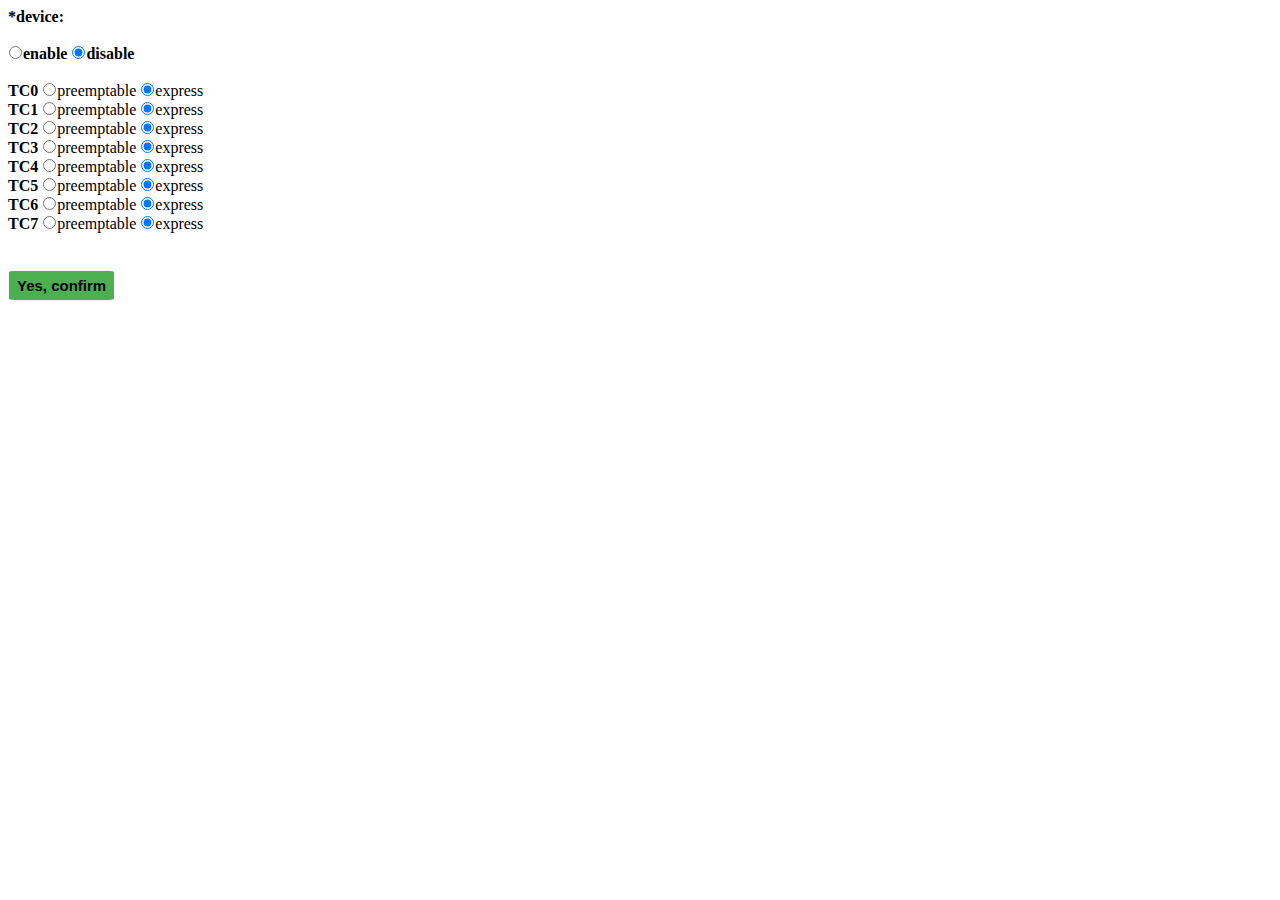
==== demos/cnc/templates/configQbu.html @ 61ab161b "cnc: remove the devices list and set by the device neighbor table" ====
<!DOCTYPE html>
<html lang="en">
<head>
    <meta charset="UTF-8">
    <title>Config Qbv</title>
    <script src="static/jquery.min.js">
    </script>
    <style>
.button {
    background-color: #4CAF50; /* Green */
    border: none;
    color: white;
    padding: 4px 6px;
    text-align: center;
    text-decoration: none;
    display: inline-block;
    font-size: 13px;
    margin: 2px 1px;
    -webkit-transition-duration: 0.4s; /* Safari */
    transition-duration: 0.4s;
    cursor: pointer;
}
.device {
    background-color: white; 
    color: black; 
    border: 2px solid #4CAF50;
    -webkit-transition-duration: 0.1s; /* Safari */
    transition-duration: 0.1s;
    border-radius: 5%;
}
.device:hover {
    background-color: #4CAF50;
    color: white;
}
.confirm {
    background-color: #4CAF50; 
    color: black; 
    position: center;
    font-weight: bold;
    font-size: 15px;
    border: 2px solid #4CAF50;
    border-radius: 5%;
}
.confirm:hover {
    background-color: #4CAF50;
    color: white;
}
.addlist {
    background-color: white; 
    color: black; 
    padding: 2px 6px;
    font-weight: bold;
    border: 2px solid #4CAF50;
    border-radius: 100%;
}
.addlist:hover {
    background-color: #4CAF50;
    color: white;
}
</style>
</head>
<body>
<script>
var portname = window.parent.deviceport;
var enable = 'false';
var preemptset = {};

function selectpreempt()
{
	var i = 0;
	$('input:radio[value="preemptable"]').each(function(){
				var isChecked = $(this).attr("checked");
				if (isChecked == "checked") {
					console.log(isChecked);
					$("input[type=radio][name=enable][value=true]").attr("checked", "checked");
					enable = 'true';
					return false; //measn break;
				}
				i++;
			});
	if (i == 8) {
		$('input:radio[name="enable"][value="false"]').attr("checked", "checked");
		enable = 'false';
	}
}

function selectenable()
{
	var radioVal = $('input:radio[name="enable"]:checked').val();
	if (radioVal == "false") {
		$('input:radio[value="express"]').each(function() {
					$(this).attr("checked", "checked");
				});
	} else {
		selectpreempt();
		radioVal = "false";
	}

	enable = radioVal;
	console.log(enable);
}

function confirmset()
{
	var i = 0;
	var deviceself = window.parent.formgetnameip();

	preemptset['device'] = deviceself['deviceip'];
	preemptset['plist'] = [];
	preemptset['port'] = portname;//$("#portselect").val();

	$('input:radio[value="preemptable"]').each(function(){
				var isChecked = $(this).attr("checked");
				if (isChecked == "checked")
					preemptset['plist'].push({tc: i, preemptable: "preemptable"});
				else
					preemptset['plist'].push({tc: i, preemptable: "express"});
				i++;
			});
	preemptset['enable'] = enable;
	console.log(preemptset);

	$.ajax({
		type: "POST",
		url: "/qbuset",
		dataType: "json",
		contentType: "application/json; charset=utf-8",
		data: JSON.stringify(preemptset),
		success: function(data){
			if (data.status == 'false')
				alert('Feedback ERROR!');
				
			$('#outputcontent', parent.document).append("<pre>"+"editconfig operation: "+data.status+"</pre>");
			window.parent.showconfig("if:interfaces", data.getconfig);
			window.parent.showconfig("dot1q:bridges", data.getconfig);
			window.parent.showconfig("bridges", data.getconfig);
			window.parent.showconfig("interfaces", data.getconfig);
			$('#outputcontent', parent.document).append("<pre>"+'-------------------------'+window.parent.counter+'-------------------------'+"</pre>");
			window.parent.counter += 1;
		}});
}
</script>

<div>
<form>
<b>*device:

<br><br>
<input class="button addlist" type="radio" name="enable" value="true" onclick="selectenable()">enable
<input class="button addlist" type="radio" name="enable" value="false" onclick="selectenable()" checked="checked">disable
<br>&nbsp;&nbsp;
<br>TC0</b>
<input class="button addlist" type="radio" name="tc0" value="preemptable" onclick="selectpreempt()">preemptable
<input class="button addlist" type="radio" name="tc0" value="express" onclick="selectpreempt()"  checked="checked">express
<b>
<br>TC1</b>
<input class="button addlist" type="radio" name="tc1" value="preemptable" onclick="selectpreempt()">preemptable
<input class="button addlist" type="radio" name="tc1" value="express" onclick="selectpreempt()"  checked="checked">express
<b>
<br>TC2</b>
<input class="button addlist" type="radio" name="tc2" value="preemptable" onclick="selectpreempt()">preemptable
<input class="button addlist" type="radio" name="tc2" value="express" onclick="selectpreempt()"  checked="checked">express
<b>
<br>TC3</b>
<input class="button addlist" type="radio" name="tc3" value="preemptable" onclick="selectpreempt()">preemptable
<input class="button addlist" type="radio" name="tc3" value="express" onclick="selectpreempt()"  checked="checked">express
<b>
<br>TC4</b>
<input class="button addlist" type="radio" name="tc4" value="preemptable" onclick="selectpreempt()">preemptable
<input class="button addlist" type="radio" name="tc4" value="express" onclick="selectpreempt()"  checked="checked">express
<b>
<br>TC5</b>
<input class="button addlist" type="radio" name="tc5" value="preemptable" onclick="selectpreempt()">preemptable
<input class="button addlist" type="radio" name="tc5" value="express" onclick="selectpreempt()"  checked="checked">express
<b>
<br>TC6</b>
<input class="button addlist" type="radio" name="tc6" value="preemptable" onclick="selectpreempt()">preemptable
<input class="button addlist" type="radio" name="tc6" value="express" onclick="selectpreempt()"  checked="checked">express
<b>
<br>TC7</b>
<input class="button addlist" type="radio" name="tc7" value="preemptable" onclick="selectpreempt()">preemptable
<input class="button addlist" type="radio" name="tc7" value="express" onclick="selectpreempt()"  checked="checked">express
<br><br><br><b>
<input class="button device confirm" type="button" name="confirm" id="confirm" onclick="confirmset()" value="Yes, confirm">
</form>
</div>
</body>
</html>
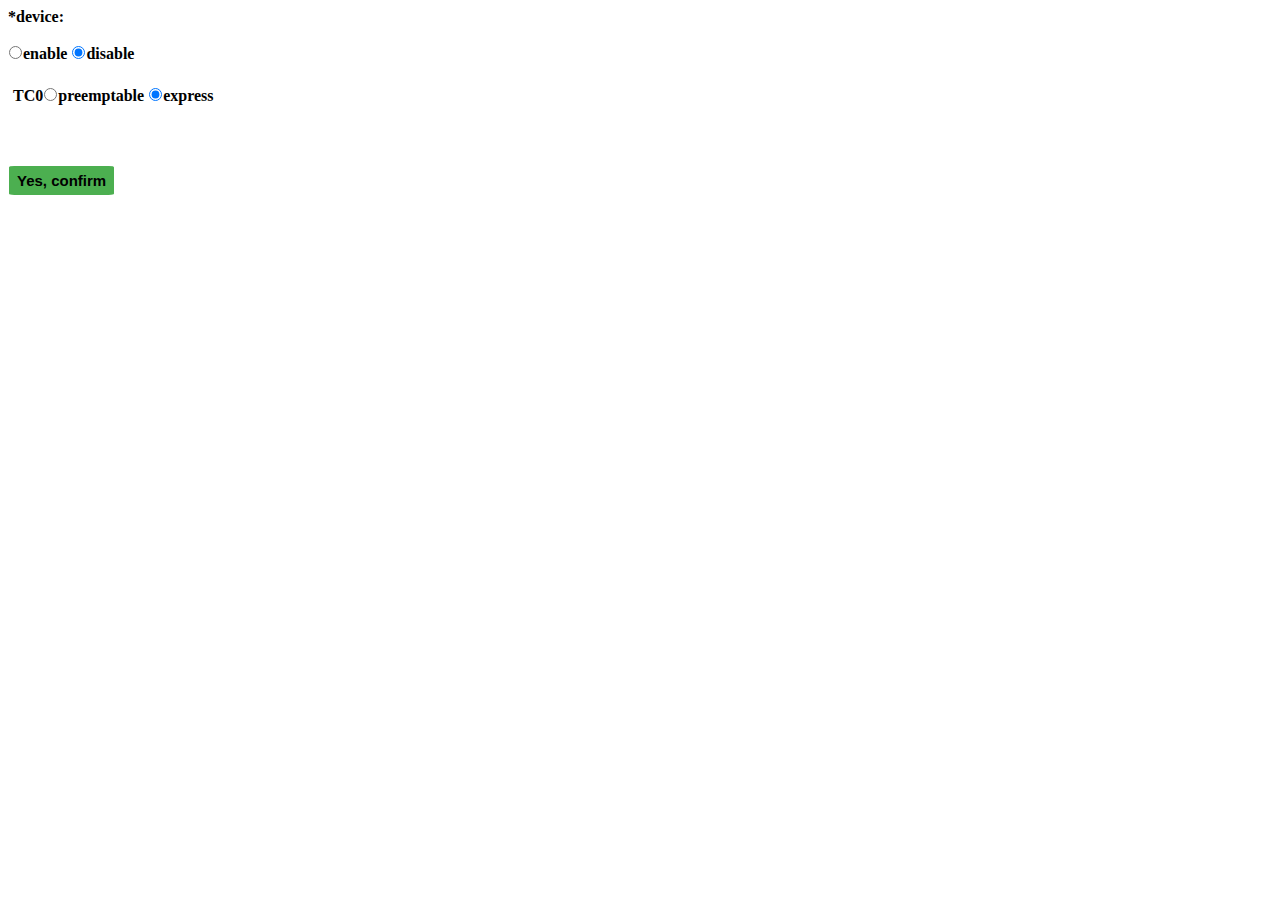
==== commit 61089b61: "Pull request #34: cnc: display TSN features according to board name" ====
--- a/demos/cnc/templates/configQbu.html
+++ b/demos/cnc/templates/configQbu.html
@@ -64,14 +64,24 @@
 var portname = window.parent.deviceport;
 var enable = 'false';
 var preemptset = {};
+var devname = window.parent.devicename;
+
+function tabledisplay()
+{
+	var tc_num = 8;
+
+	if (devname.indexOf("imx8mp") >= 0)
+		tc_num = 5;
+
+	for (var i = 0; i < tc_num; i++)
+		document.getElementById("tc"+i).style.display="block";
+}
 
 function selectpreempt()
 {
 	var i = 0;
 	$('input:radio[value="preemptable"]').each(function(){
-				var isChecked = $(this).attr("checked");
-				if (isChecked == "checked") {
-					console.log(isChecked);
+				if ($(this).is(":checked")) {
 					$("input[type=radio][name=enable][value=true]").attr("checked", "checked");
 					enable = 'true';
 					return false; //measn break;
@@ -110,8 +120,7 @@
 	preemptset['port'] = portname;//$("#portselect").val();
 
 	$('input:radio[value="preemptable"]').each(function(){
-				var isChecked = $(this).attr("checked");
-				if (isChecked == "checked")
+				if ($(this).is(":checked"))
 					preemptset['plist'].push({tc: i, preemptable: "preemptable"});
 				else
 					preemptset['plist'].push({tc: i, preemptable: "express"});
@@ -149,39 +158,36 @@
 <input class="button addlist" type="radio" name="enable" value="true" onclick="selectenable()">enable
 <input class="button addlist" type="radio" name="enable" value="false" onclick="selectenable()" checked="checked">disable
 <br>&nbsp;&nbsp;
-<br>TC0</b>
-<input class="button addlist" type="radio" name="tc0" value="preemptable" onclick="selectpreempt()">preemptable
-<input class="button addlist" type="radio" name="tc0" value="express" onclick="selectpreempt()"  checked="checked">express
-<b>
-<br>TC1</b>
-<input class="button addlist" type="radio" name="tc1" value="preemptable" onclick="selectpreempt()">preemptable
-<input class="button addlist" type="radio" name="tc1" value="express" onclick="selectpreempt()"  checked="checked">express
-<b>
-<br>TC2</b>
-<input class="button addlist" type="radio" name="tc2" value="preemptable" onclick="selectpreempt()">preemptable
-<input class="button addlist" type="radio" name="tc2" value="express" onclick="selectpreempt()"  checked="checked">express
-<b>
-<br>TC3</b>
-<input class="button addlist" type="radio" name="tc3" value="preemptable" onclick="selectpreempt()">preemptable
-<input class="button addlist" type="radio" name="tc3" value="express" onclick="selectpreempt()"  checked="checked">express
-<b>
-<br>TC4</b>
-<input class="button addlist" type="radio" name="tc4" value="preemptable" onclick="selectpreempt()">preemptable
-<input class="button addlist" type="radio" name="tc4" value="express" onclick="selectpreempt()"  checked="checked">express
-<b>
-<br>TC5</b>
-<input class="button addlist" type="radio" name="tc5" value="preemptable" onclick="selectpreempt()">preemptable
-<input class="button addlist" type="radio" name="tc5" value="express" onclick="selectpreempt()"  checked="checked">express
-<b>
-<br>TC6</b>
-<input class="button addlist" type="radio" name="tc6" value="preemptable" onclick="selectpreempt()">preemptable
-<input class="button addlist" type="radio" name="tc6" value="express" onclick="selectpreempt()"  checked="checked">express
-<b>
-<br>TC7</b>
-<input class="button addlist" type="radio" name="tc7" value="preemptable" onclick="selectpreempt()">preemptable
-<input class="button addlist" type="radio" name="tc7" value="express" onclick="selectpreempt()"  checked="checked">express
+<table>
+	<tr id="tc0" style="display: block;">
+		<td><b>TC0</b><input class="button addlist" type="radio" name="tc0" value="preemptable" onclick="selectpreempt()">preemptable</td>
+		<td><input class="button addlist" type="radio" name="tc0" value="express" onclick="selectpreempt()"  checked="checked">express</td></tr>
+	<tr id="tc1" style="display: none;">
+		<td><b>TC1</b><input class="button addlist" type="radio" name="tc1" value="preemptable" onclick="selectpreempt()">preemptable</td>
+		<td><input class="button addlist" type="radio" name="tc1" value="express" onclick="selectpreempt()"  checked="checked">express</td></tr>
+	<tr id="tc2" style="display: none;">
+		<td><b>TC2</b><input class="button addlist" type="radio" name="tc2" value="preemptable" onclick="selectpreempt()">preemptable</td>
+		<td><input class="button addlist" type="radio" name="tc2" value="express" onclick="selectpreempt()"  checked="checked">express</td></tr>
+	<tr id="tc3" style="display: none;">
+		<td><b>TC3</b><input class="button addlist" type="radio" name="tc3" value="preemptable" onclick="selectpreempt()">preemptable</td>
+		<td><input class="button addlist" type="radio" name="tc3" value="express" onclick="selectpreempt()"  checked="checked">express</td></tr>
+	<tr id="tc4"style="display: none;">
+		<td><b>TC4</b><input class="button addlist" type="radio" name="tc4" value="preemptable" onclick="selectpreempt()">preemptable</td>
+		<td><input class="button addlist" type="radio" name="tc4" value="express" onclick="selectpreempt()"  checked="checked">express</td></tr>
+	<tr id="tc5" style="display: none;">
+		<td><b>TC5</b><input class="button addlist" type="radio" name="tc5" value="preemptable" onclick="selectpreempt()">preemptable</td>
+		<td><input class="button addlist" type="radio" name="tc5" value="express" onclick="selectpreempt()"  checked="checked">express</td></tr>
+	<tr id="tc6" style="display: none;">
+		<td><b>TC6</b><input class="button addlist" type="radio" name="tc6" value="preemptable" onclick="selectpreempt()">preemptable</td>
+		<td><input class="button addlist" type="radio" name="tc6" value="express" onclick="selectpreempt()"  checked="checked">express</td></tr>
+	<tr id="tc7" style="display: none;">
+		<td><b>TC7</b><input class="button addlist" type="radio" name="tc7" value="preemptable" onclick="selectpreempt()">preemptable</td>
+		<td><input class="button addlist" type="radio" name="tc7" value="express" onclick="selectpreempt()"  checked="checked">express</td></tr></table>
 <br><br><br><b>
 <input class="button device confirm" type="button" name="confirm" id="confirm" onclick="confirmset()" value="Yes, confirm">
+<script>
+	tabledisplay();
+</script>
 </form>
 </div>
 </body>
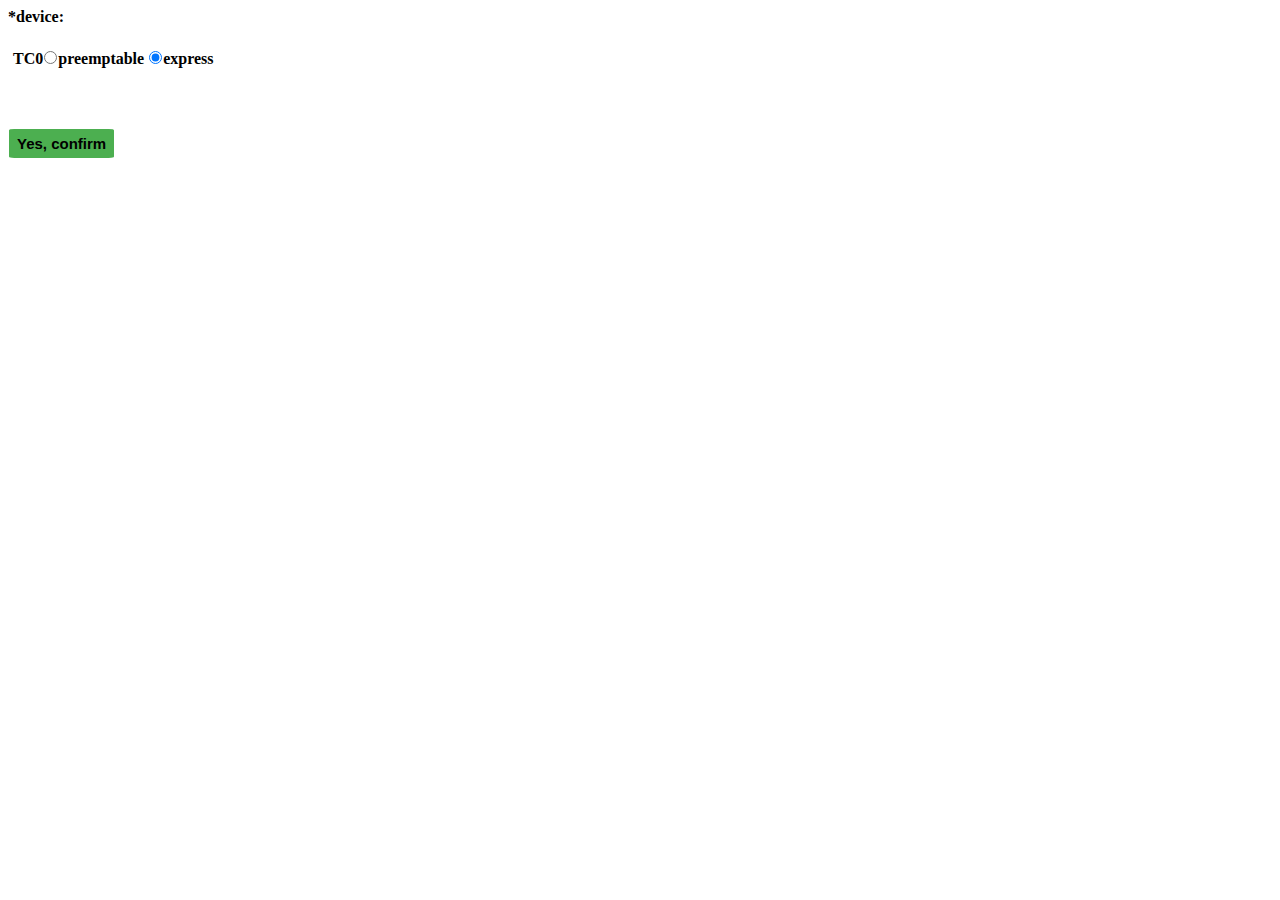
==== commit 3db0ff58: "cnc: update qbu configuration page" ====
--- a/demos/cnc/templates/configQbu.html
+++ b/demos/cnc/templates/configQbu.html
@@ -70,7 +70,7 @@
 {
 	var tc_num = 8;
 
-	if (devname.indexOf("imx8mp") >= 0)
+	if (devname.indexOf("imx") >= 0)
 		tc_num = 5;
 
 	for (var i = 0; i < tc_num; i++)
@@ -82,14 +82,12 @@
 	var i = 0;
 	$('input:radio[value="preemptable"]').each(function(){
 				if ($(this).is(":checked")) {
-					$("input[type=radio][name=enable][value=true]").attr("checked", "checked");
 					enable = 'true';
 					return false; //measn break;
 				}
 				i++;
 			});
 	if (i == 8) {
-		$('input:radio[name="enable"][value="false"]').attr("checked", "checked");
 		enable = 'false';
 	}
 }
@@ -121,7 +119,7 @@
 
 	$('input:radio[value="preemptable"]').each(function(){
 				if ($(this).is(":checked"))
-					preemptset['plist'].push({tc: i, preemptable: "preemptable"});
+					preemptset['plist'].push({tc: i, preemptable: "preemptible"});
 				else
 					preemptset['plist'].push({tc: i, preemptable: "express"});
 				i++;
@@ -153,10 +151,6 @@
 <div>
 <form>
 <b>*device:
-
-<br><br>
-<input class="button addlist" type="radio" name="enable" value="true" onclick="selectenable()">enable
-<input class="button addlist" type="radio" name="enable" value="false" onclick="selectenable()" checked="checked">disable
 <br>&nbsp;&nbsp;
 <table>
 	<tr id="tc0" style="display: block;">
